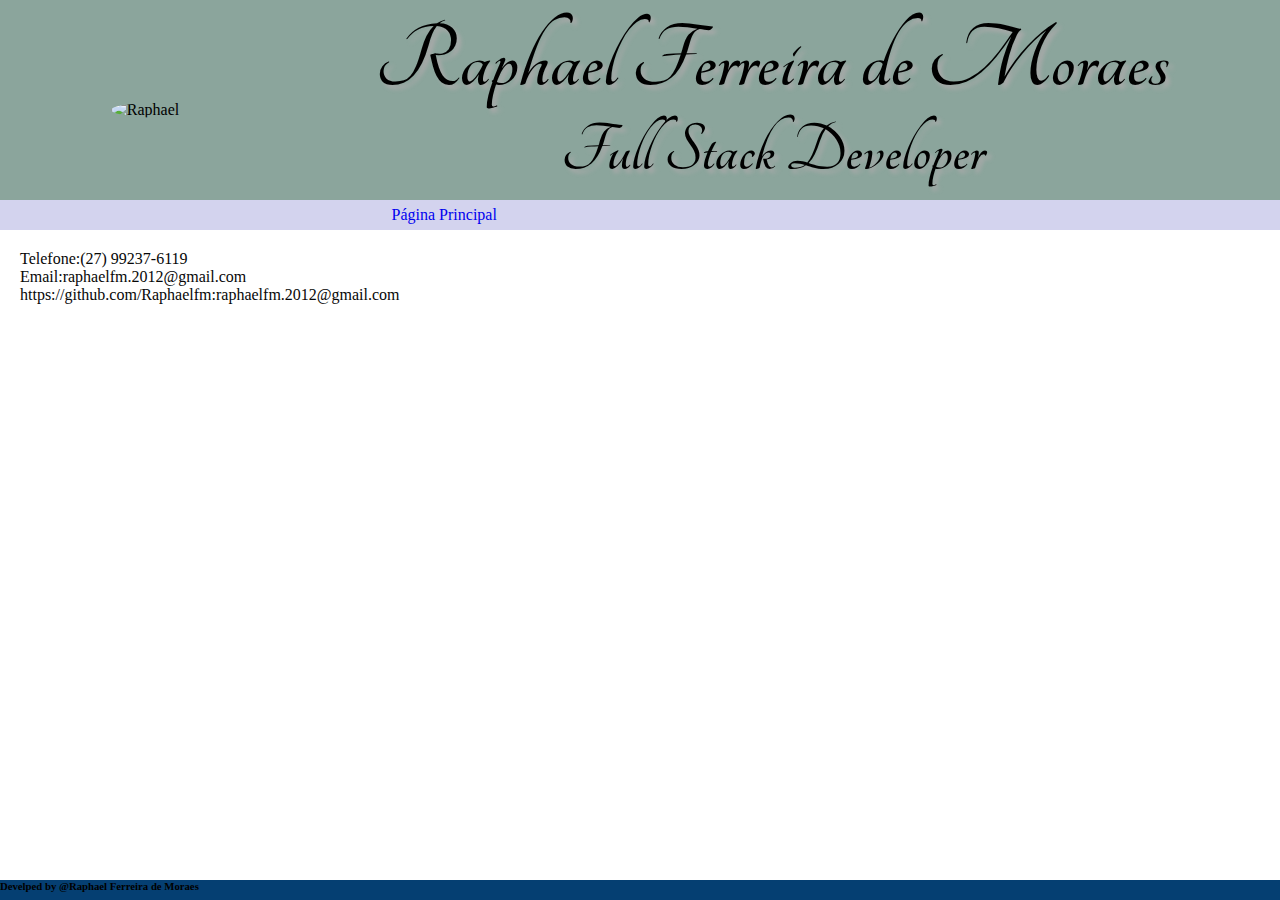
==== contato.html @ 2f2474c7 "Adicionado novos arquivos para complementar página de portifólio" ====
<!DOCTYPE html>
<html lang="pt-br">
<head>
    <meta charset="UTF-8">
    <meta http-equiv="X-UA-Compatible" content="IE=edge">
    <link rel="stylesheet"
          href="https://fonts.googleapis.com/css?family=Tangerine">

    <meta name="viewport" content="width=device-width, initial-scale=1.0">
    <title>Pagina Principal</title>
    <link rel="stylesheet" href="index.css">
</head>
<body>
    <header>
        <img src="/imagens/Raphael Perfil.jpeg" alt="Raphael">   

        <section id="titulo">
            <h1>Raphael Ferreira de Moraes</h1>
            <h2>Full Stack Developer</h2>
        </section>
    </header>
    <nav>
        <ul>            
            <li><a href="index.html">Página Principal</a></li>                   
            <li></li>
        </ul>
    </nav>
    <main>
        <p><label>Telefone:</label>(27) 99237-6119</p>
        <p><label>Email:</label>raphaelfm.2012@gmail.com</p>
        <p><label>https://github.com/Raphaelfm:</label>raphaelfm.2012@gmail.com</p>
    </main>
    <footer>
       <h6>Develped by @Raphael Ferreira de Moraes</h6>
    </footer>
</body>
</html>
---- index.css ----
:root{
    --tompastel: #070707;
    --textocentralizado: center;
}

*{
    margin: 0px;
    padding: 0px;
    border: 0px;
}

header{
    background-color: rgb(139, 165, 156);
    display: flex;
    align-items: center;
    justify-content: space-evenly;
    height: 200px;
}

img{
    width: 12%;
    border-radius: 50%;
    margin-top: 20px;
}

main{
    color: var(--tompastel);
    margin: 20px;  
    height: 200px;
    
}

section#titulo{
    font-family: 'Tangerine', serif;
    font-size: 48px;
    text-shadow: 4px 4px 4px #aaa;
    text-align: center;
}

nav{
    background-color: rgb(211, 211, 238);
    
}

nav ul{
    display: flex;
    list-style: none;
    align-items: center;
    justify-content: space-evenly;
    height: 30px;
}

nav ul li{
    height: 100%;
    display: flex;
    align-items: center;
}

nav ul li:hover{
    background-color: bisque;
}

nav ul li a{
    text-decoration: none;
    justify-content: space-evenly;

}

nav ul li a:hover{
    color: black;    
}

footer{
    background-color: rgb(5, 63, 114);    
    margin: 0px;
    width: 100%;
    position: fixed;
    bottom: 0px;
    height: 20px;
    justify-content: center;
}
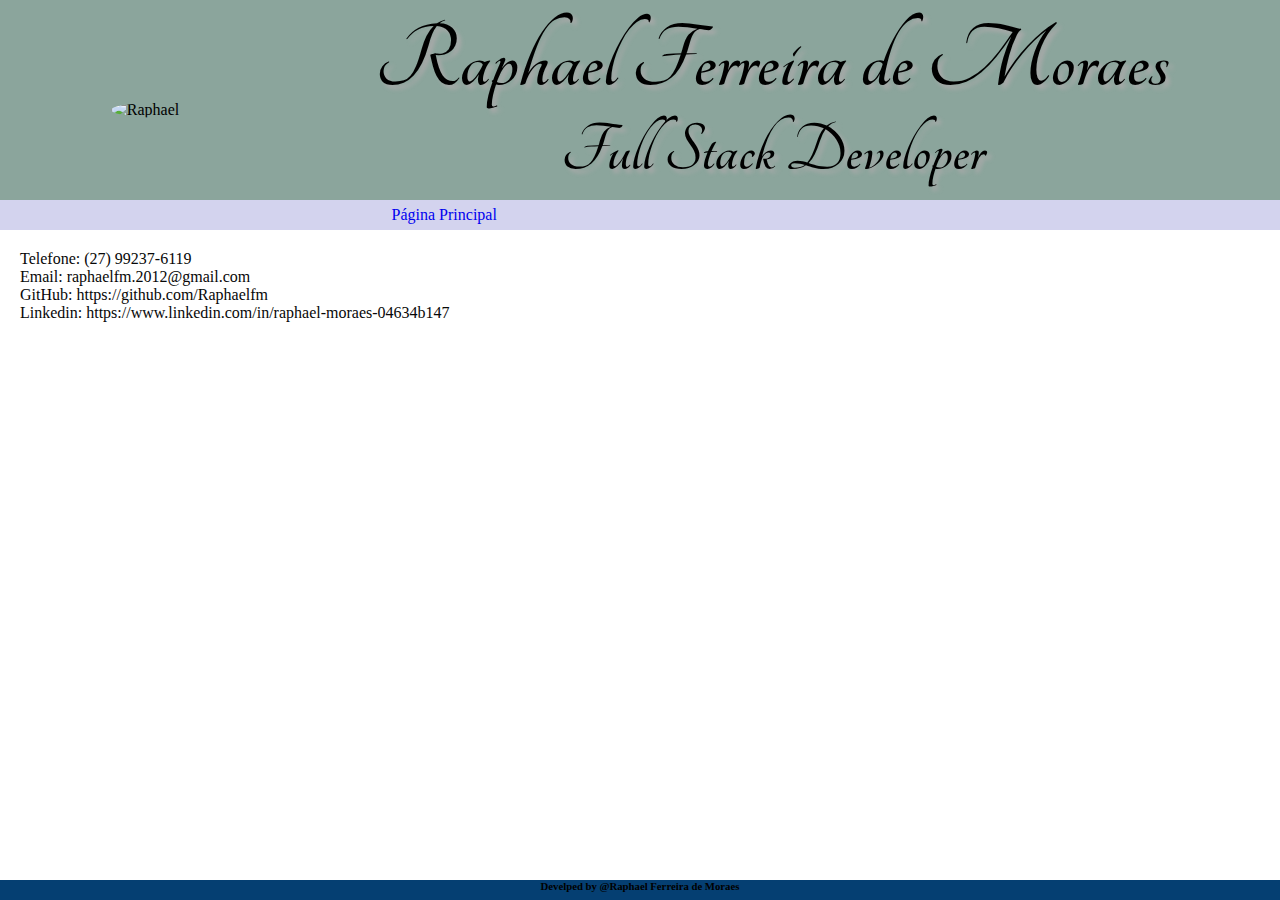
==== commit d5f567f1: "Inclusão de wrieframes" ====
--- a/contato.html
+++ b/contato.html
@@ -26,9 +26,10 @@
         </ul>
     </nav>
     <main>
-        <p><label>Telefone:</label>(27) 99237-6119</p>
-        <p><label>Email:</label>raphaelfm.2012@gmail.com</p>
-        <p><label>https://github.com/Raphaelfm:</label>raphaelfm.2012@gmail.com</p>
+        <p><label>Telefone: </label>(27) 99237-6119</p>
+        <p><label>Email: </label>raphaelfm.2012@gmail.com</p>
+        <p><label>GitHub: </label>https://github.com/Raphaelfm</p>
+        <p><label>Linkedin: </label>https://www.linkedin.com/in/raphael-moraes-04634b147</p>
     </main>
     <footer>
        <h6>Develped by @Raphael Ferreira de Moraes</h6>
--- a/index.css
+++ b/index.css
@@ -78,4 +78,5 @@
     bottom: 0px;
     height: 20px;
     justify-content: center;
+    text-align: center;
 }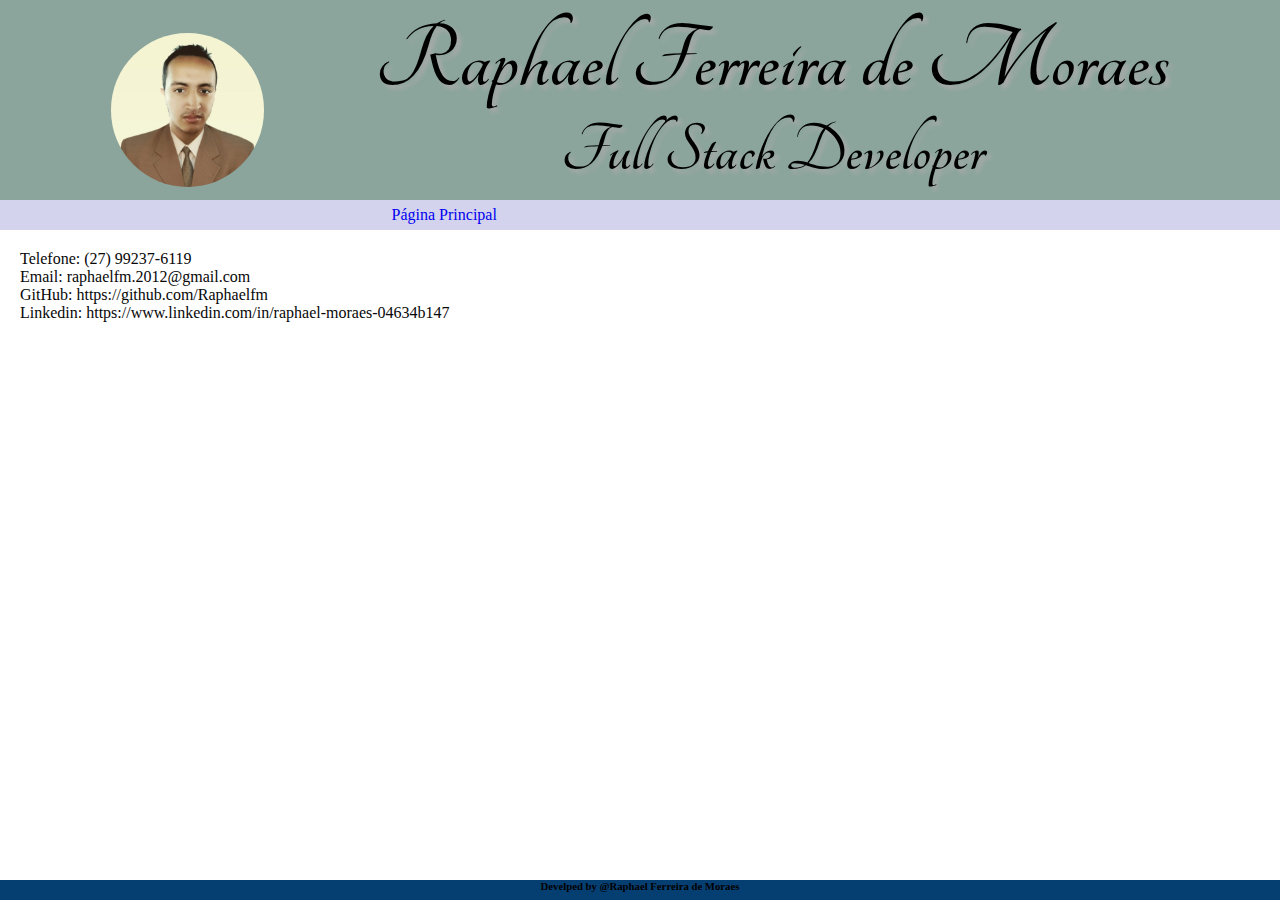
==== commit ed3b692d: "Alteração da imagem" ====
--- a/contato.html
+++ b/contato.html
@@ -12,7 +12,7 @@
 </head>
 <body>
     <header>
-        <img src="/imagens/Raphael Perfil.jpeg" alt="Raphael">   
+        <img src="Raphael Perfil.jpeg" alt="Raphael">   
 
         <section id="titulo">
             <h1>Raphael Ferreira de Moraes</h1>
